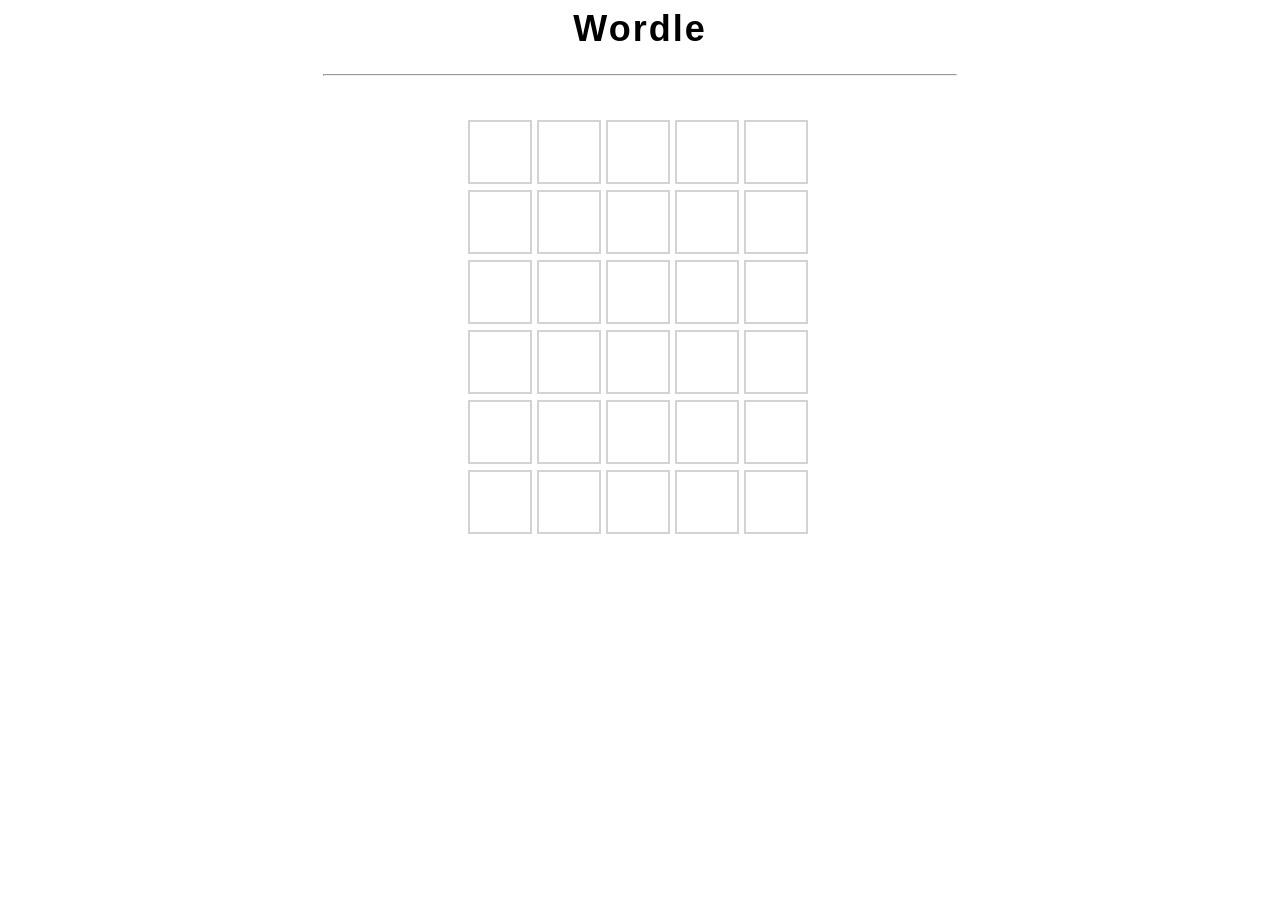
==== wordle/wordle.html @ a4864a5d "initital commit, kinda working wordle" ====
<html>
    <head>
        <title>Wordle</title>
        <meta charset="UTF-8">
        <meta name="viewport" content="width=device-width, initial-scale=0, user-scalable=no">
        
        <link rel="stylesheet" href="wordle.css">
        <script src="wordle.js"></script>
    </head>

    <body>
        <h1 id="title">Wordle</h1>
        <hr>
        <br>
        <div id="board">

        </div>

        <br>
        <h1 id="answer"></h1>
    </body>
</html>
---- wordle/wordle.css ----
body {
    font-family: Arial, Helvetica, sans-serif;
    text-align: center;
}

hr {
    width: 50%;
    margin: 20px auto;
}

#title {
    font-size: 36px;
    font-weight: bold;
    letter-spacing: 2px;
}

#board {
    width: 350px;
    height: 420px;
    margin: 0 auto;
    margin-top: 3px;
    display: flex;
    flex-wrap: wrap;
}

.tile {
    /* Box */
    border: 2px solid lightgray;
    width: 60px;
    height: 60px;
    margin: 2.5px;

    /* Text */
    color: black;
    font-size: 36px;
    font-weight: bold;
    display: flex;
    justify-content: center;
    align-items: center;
}

.correct {
    background-color: #6AAA64;
    color: white;
    border-color: white;
}

.present {
    background-color: #C9B458;
    color: white;
    border-color: white;
}

.absent {
    background-color: #787C7E;
    color: white;
    border-color: white;
}
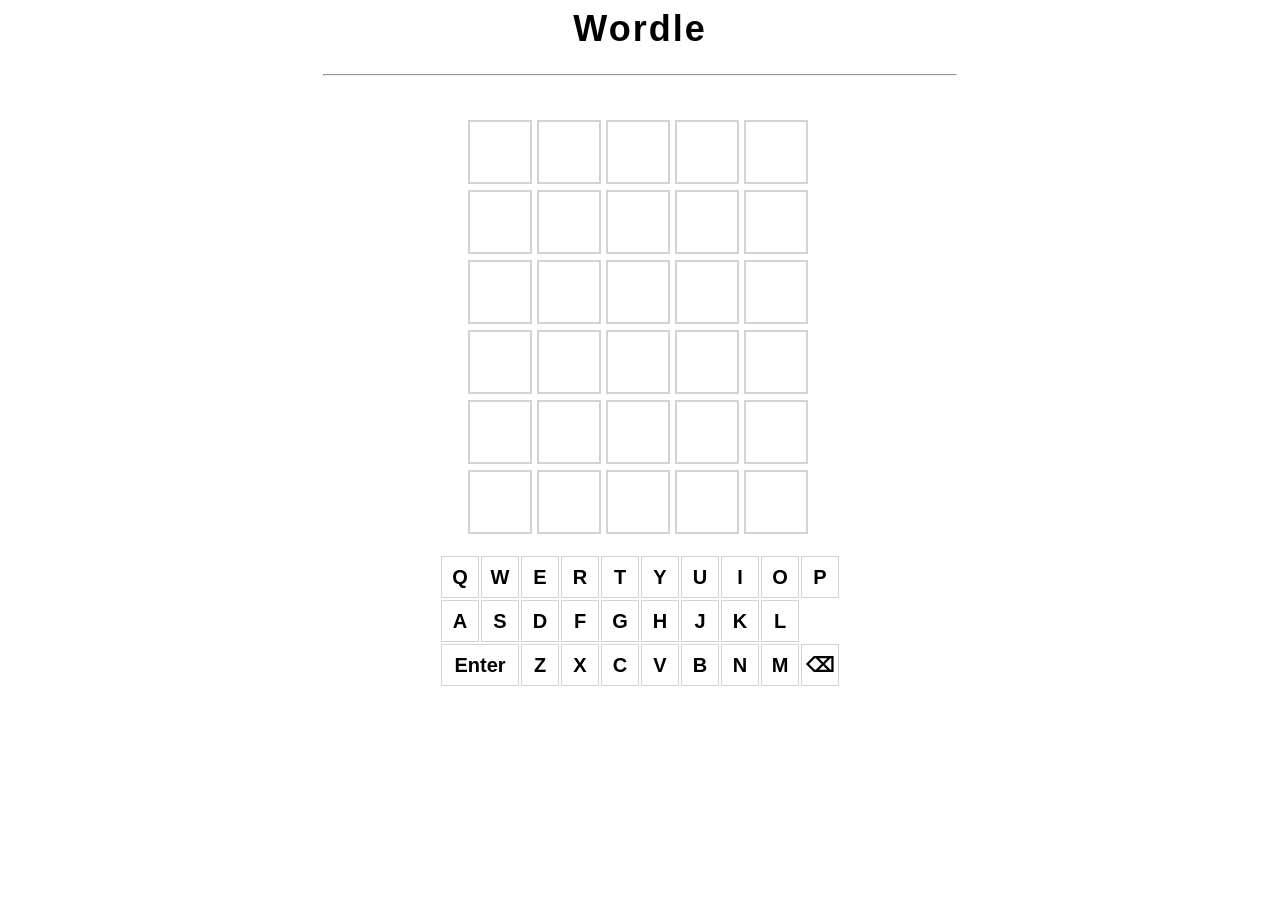
==== commit b8544099: "works kind of, fix keyboard color bug" ====
--- a/wordle/wordle.html
+++ b/wordle/wordle.html
@@ -5,6 +5,7 @@
         <meta name="viewport" content="width=device-width, initial-scale=0, user-scalable=no">
         
         <link rel="stylesheet" href="wordle.css">
+        <script src="wordle_word_list.js"></script>
         <script src="wordle.js"></script>
     </head>
 
@@ -15,6 +16,10 @@
         <div id="board">
 
         </div>
+        <br>
+        <div id="keyboard">
+
+        </div>
 
         <br>
         <h1 id="answer"></h1>
--- a/wordle/wordle.css
+++ b/wordle/wordle.css
@@ -55,4 +55,41 @@
     background-color: #787C7E;
     color: white;
     border-color: white;
+}
+
+.keyboard-row {
+    width: 400px;
+    margin: 0 auto;
+    display: flex;
+    flex-wrap: wrap;
+}
+
+.key-tile {
+    /* Box */
+    border: 1px solid lightgray;
+    width: 36px;
+    height: 40px;
+    margin: 1px;
+
+    /* Text */
+    font-size: 20px;
+    font-weight: bold;
+    display: flex;
+    justify-content: center;
+    align-items: center;
+}
+
+.enter-key-tile {
+    /* Box */
+    border: 1px solid lightgray;
+    width: 76px;
+    height: 40px;
+    margin: 1px;
+
+    /* Text */
+    font-size: 20px;
+    font-weight: bold;
+    display: flex;
+    justify-content: center;
+    align-items: center;
 }
